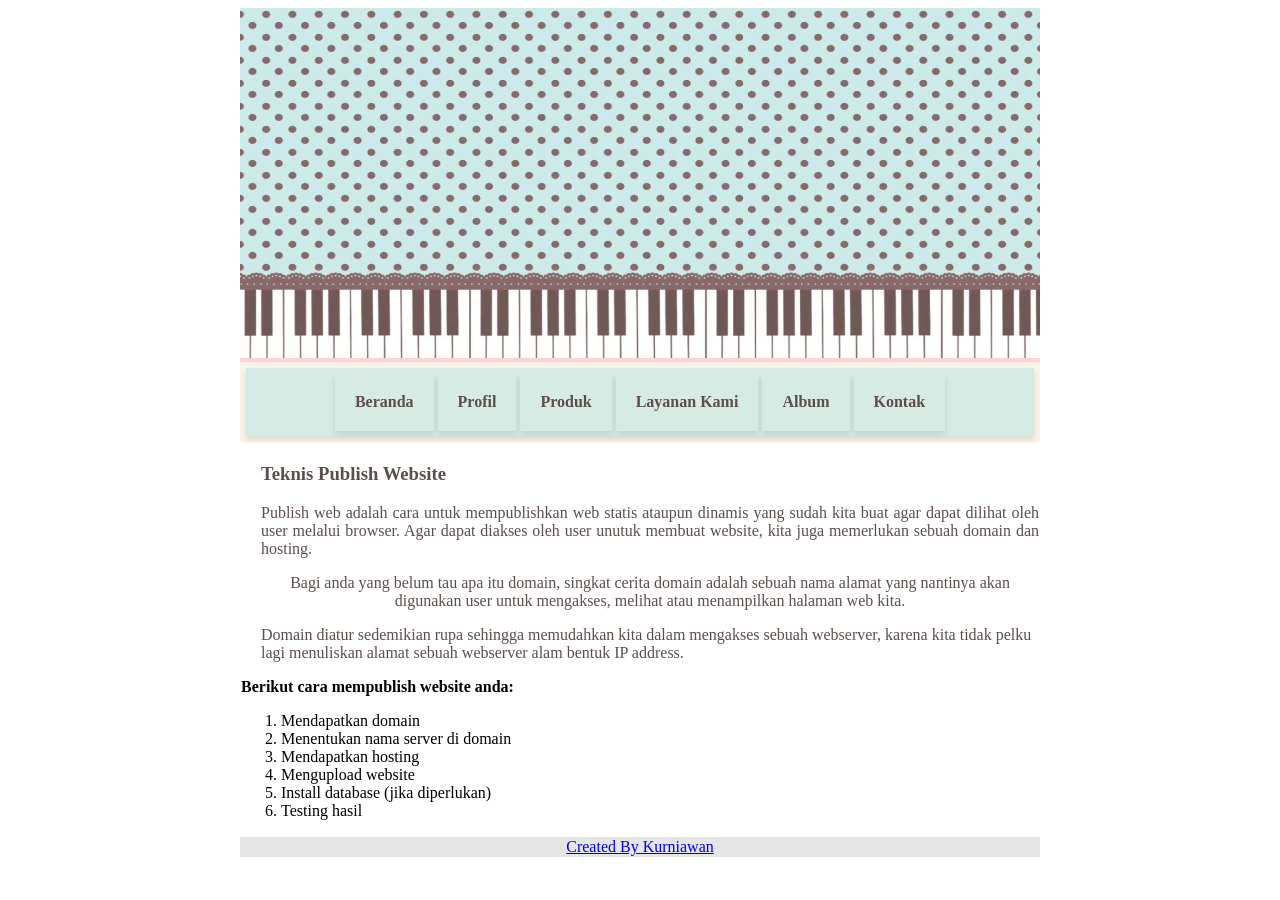
==== index.html @ 9934f181 "Add files via upload" ====
<!DOCTYPE html>
<html lang="en">
<head>
    <meta charset="UTF-8">
    <meta name="viewport" content="width=device-width, initial-scale=1.0">
    <title>Praktikum Website</title>
    <link rel="stylesheet" href="style.css">
</head>
<body>
    <table width="800" border="0" class="badan_tabel">
        <tr>
           <td colspan="2" class="header"><img src="polkadotsbg.jpg" width="800" height="350"></td>
        </tr>             
        <tr>
            <td colspan="2" bgcolor="#f8f4e8">
                <ul class="list_menu">
                    <li><a href="#">Beranda</a></li>
                    <li><a href="http://127.0.0.1:3000/Tabelweb/profile.html?vscode-livepreview=true">Profil</a></li>
                    <li><a href="http://127.0.0.1:3000/Tabelweb/produk.html?vscode-livepreview=true">Produk</a></li>
                    <li><a href="http://127.0.0.1:3000/Tabelweb/cs.html?vscode-livepreview=true">Layanan Kami</a></li>
                    <li><a href="http://127.0.0.1:3000/Tabelweb/album.html?vscode-livepreview=true">Album</a></li>
                    <li><a href="http://127.0.0.1:3000/Tabelweb/contact.html?vscode-livepreview=true">Kontak</a></li>
                </ul>
            </td>
        </tr> 
        <tr>
            <td width="488">
                <h3>Teknis Publish Website</h3>
                <p align="justify">Publish web adalah cara untuk mempublishkan web statis ataupun dinamis yang sudah kita buat agar dapat dilihat oleh user melalui browser. Agar dapat diakses oleh user unutuk membuat website, kita juga memerlukan sebuah domain dan hosting.</p>
                <p align="center">Bagi anda yang belum tau apa itu domain, singkat cerita domain adalah sebuah nama alamat yang nantinya akan digunakan user untuk mengakses, melihat atau menampilkan halaman web kita.</p>
                <p align="left">Domain diatur sedemikian rupa sehingga memudahkan kita dalam mengakses sebuah webserver, karena kita tidak pelku lagi menuliskan alamat sebuah webserver alam bentuk IP address.</p>
                 <strong>Berikut cara mempublish website anda:</strong><br>
                <ol>
                    <li>Mendapatkan domain</li>
                    <li>Menentukan nama server di domain</li>
                    <li>Mendapatkan hosting</li>
                    <li>Mengupload website</li>
                    <li>Install database (jika diperlukan)</li>
                    <li>Testing hasil</li>
                </ol>
            </td>
            
        </tr>  
        <tr>
            <td colspan="2" bgcolor="#E5E5E5"><center><a href="#">Created By Kurniawan</center></td>
        </tr>                                                
    </table>
</body>
</html>
---- style.css ----
.badan_tabel {
    margin: auto;
}

html {
    scroll-behavior: smooth;
}

.header {
    background-color: #ffd3d4;
    padding: 0px;
    height: 100px;
}

.list_menu {
    background-color: #d5ebe4;
    margin: 5px;
    width: auto;
    padding: 5px;
    box-shadow: 0 4px 6px rgba(0, 0, 0, 0.1);
    text-align: center;
}

.list_menu li {
    float: none;
    display: inline-block;
    list-style-type: none;
    border-right-width: 0px;
    border-right-style: solid;
    padding: 20px;
    box-shadow: 0 4px 6px rgba(0, 0, 0, 0.1);
}

.list_menu li:hover {
    background-color: #f8f4e8;
    transform: scale(1.1);
    transition: transform 0.2s ease, box-shadow 0.3s ease;
    border-radius: 5px;
}

.list_menu li a {
    text-decoration: none;
     color: #5c4f4b;
     font-weight: bold;
}

.list_menu li a:hover,
.list_menu li a.active {
    background-color: #f8f4e8;
    font-weight: bold;
    color: #5c4f4b;
    transform: scale(1.1);
    transition: transform 0.3s ease, box-shadow 0.3s ease;
}

table {
    border-collapse: collapse;
}

.produk-container {
    display: flex;
    gap: 20px;
    justify-content: center;
    margin-top: 20px;
}

.produk {
    text-align: center;
    width: 150px;
}

.produk img {
    width: 150px;
    height: 150px;
    border-radius: 10px;
    transition: transform 0.3s ease, box-shadow 0.3s ease;
}

.produk p {
    font-weight: bold;
    margin-top: 5px;
}

.produk img:hover {
    transform: scale(1.1);
    box-shadow: 0 8px 15px rgba(66, 55, 53, 0.299);
}

h3 {
    color: #5c4f4b;
    margin-top: 20px;
    margin-left: 20px;
}

p {
    color: #5c4f4b;
    margin-left: 20px;
}

.foto {
    display: flex;
    align-items: center;
}

.foto img {
    border-radius: 30px;
    margin-right: 20px;
}
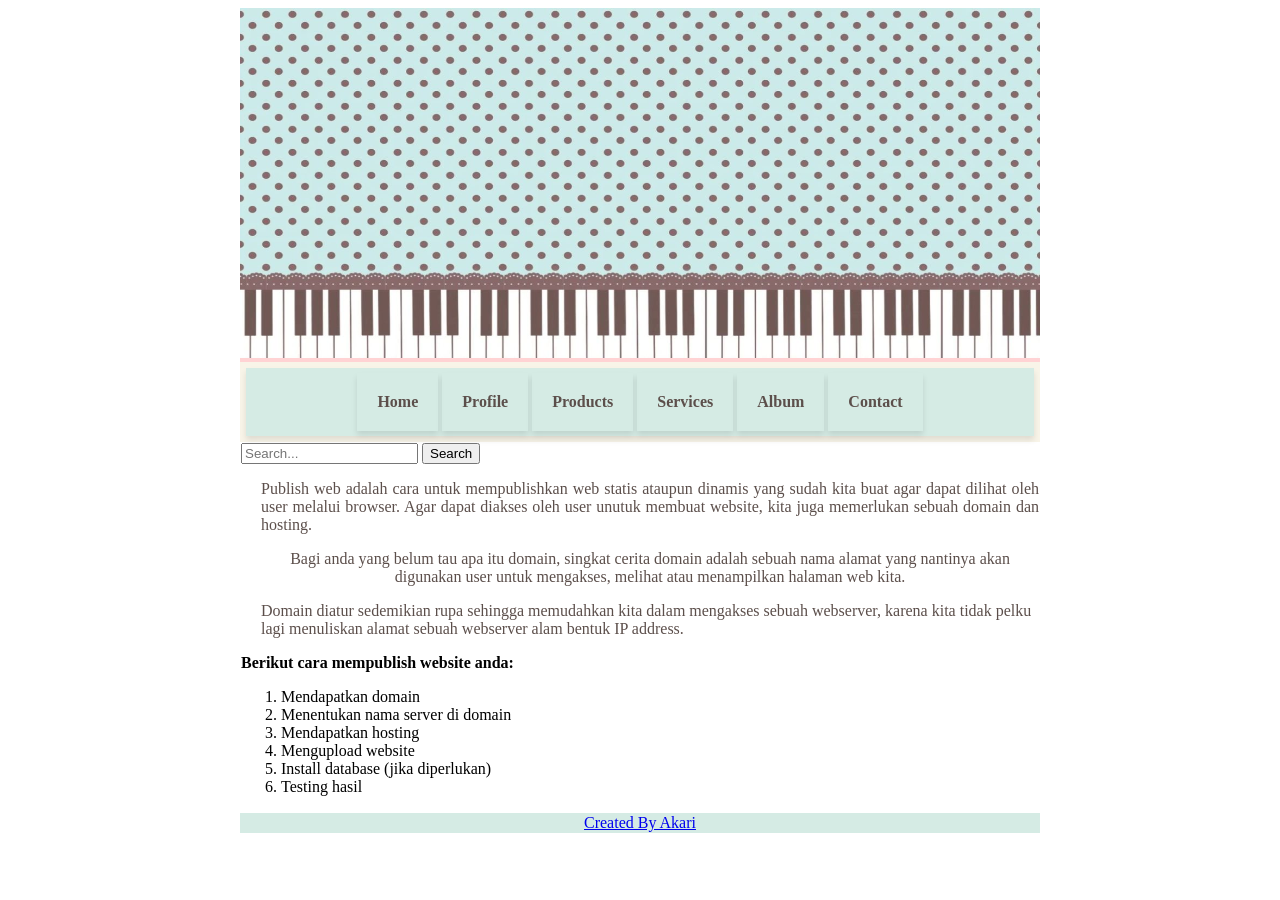
==== commit fa092952: "Update index.html" ====
--- a/index.html
+++ b/index.html
@@ -1,35 +1,45 @@
 <!DOCTYPE html>
 <html lang="en">
+
 <head>
     <meta charset="UTF-8">
     <meta name="viewport" content="width=device-width, initial-scale=1.0">
     <title>Praktikum Website</title>
     <link rel="stylesheet" href="style.css">
 </head>
+
 <body>
     <table width="800" border="0" class="badan_tabel">
         <tr>
-           <td colspan="2" class="header"><img src="polkadotsbg.jpg" width="800" height="350"></td>
-        </tr>             
+            <td colspan="2" class="header"><img src="polkadotsbg.jpg" width="800" height="350"></td>
+        </tr>
         <tr>
             <td colspan="2" bgcolor="#f8f4e8">
                 <ul class="list_menu">
-                    <li><a href="#">Beranda</a></li>
-                    <li><a href="http://127.0.0.1:3000/Tabelweb/profile.html?vscode-livepreview=true">Profil</a></li>
-                    <li><a href="http://127.0.0.1:3000/Tabelweb/produk.html?vscode-livepreview=true">Produk</a></li>
-                    <li><a href="http://127.0.0.1:3000/Tabelweb/cs.html?vscode-livepreview=true">Layanan Kami</a></li>
-                    <li><a href="http://127.0.0.1:3000/Tabelweb/album.html?vscode-livepreview=true">Album</a></li>
-                    <li><a href="http://127.0.0.1:3000/Tabelweb/contact.html?vscode-livepreview=true">Kontak</a></li>
+                    <li><a href="index.html">Home</a></li>
+                    <li><a href="profile.html">Profile</a></li>
+                    <li><a href="produk.html">Products</a></li>
+                    <li><a href="cs.html">Services</a></li>
+                    <li><a href="album.html">Album</a></li>
+                    <li><a href="contact.html">Contact</a></li>
                 </ul>
             </td>
-        </tr> 
+        </tr>
         <tr>
             <td width="488">
-                <h3>Teknis Publish Website</h3>
-                <p align="justify">Publish web adalah cara untuk mempublishkan web statis ataupun dinamis yang sudah kita buat agar dapat dilihat oleh user melalui browser. Agar dapat diakses oleh user unutuk membuat website, kita juga memerlukan sebuah domain dan hosting.</p>
-                <p align="center">Bagi anda yang belum tau apa itu domain, singkat cerita domain adalah sebuah nama alamat yang nantinya akan digunakan user untuk mengakses, melihat atau menampilkan halaman web kita.</p>
-                <p align="left">Domain diatur sedemikian rupa sehingga memudahkan kita dalam mengakses sebuah webserver, karena kita tidak pelku lagi menuliskan alamat sebuah webserver alam bentuk IP address.</p>
-                 <strong>Berikut cara mempublish website anda:</strong><br>
+                <div class="search-container">
+                    <input type="text" placeholder="Search...">
+                    <button type="submit">Search</button>
+                </div>
+                <p align="justify">Publish web adalah cara untuk mempublishkan web statis ataupun dinamis yang sudah
+                    kita buat agar dapat dilihat oleh user melalui browser. Agar dapat diakses oleh user unutuk membuat
+                    website, kita juga memerlukan sebuah domain dan hosting.</p>
+                <p align="center">Bagi anda yang belum tau apa itu domain, singkat cerita domain adalah sebuah nama
+                    alamat yang nantinya akan digunakan user untuk mengakses, melihat atau menampilkan halaman web kita.
+                </p>
+                <p align="left">Domain diatur sedemikian rupa sehingga memudahkan kita dalam mengakses sebuah webserver,
+                    karena kita tidak pelku lagi menuliskan alamat sebuah webserver alam bentuk IP address.</p>
+                <strong>Berikut cara mempublish website anda:</strong><br>
                 <ol>
                     <li>Mendapatkan domain</li>
                     <li>Menentukan nama server di domain</li>
@@ -39,11 +49,14 @@
                     <li>Testing hasil</li>
                 </ol>
             </td>
-            
-        </tr>  
+
+        </tr>
         <tr>
-            <td colspan="2" bgcolor="#E5E5E5"><center><a href="#">Created By Kurniawan</center></td>
-        </tr>                                                
+            <td colspan="2" bgcolor="#d5ebe4">
+                <center><a href="profile.html">Created By Akari</center>
+            </td>
+        </tr>
     </table>
 </body>
-</html>+
+</html>
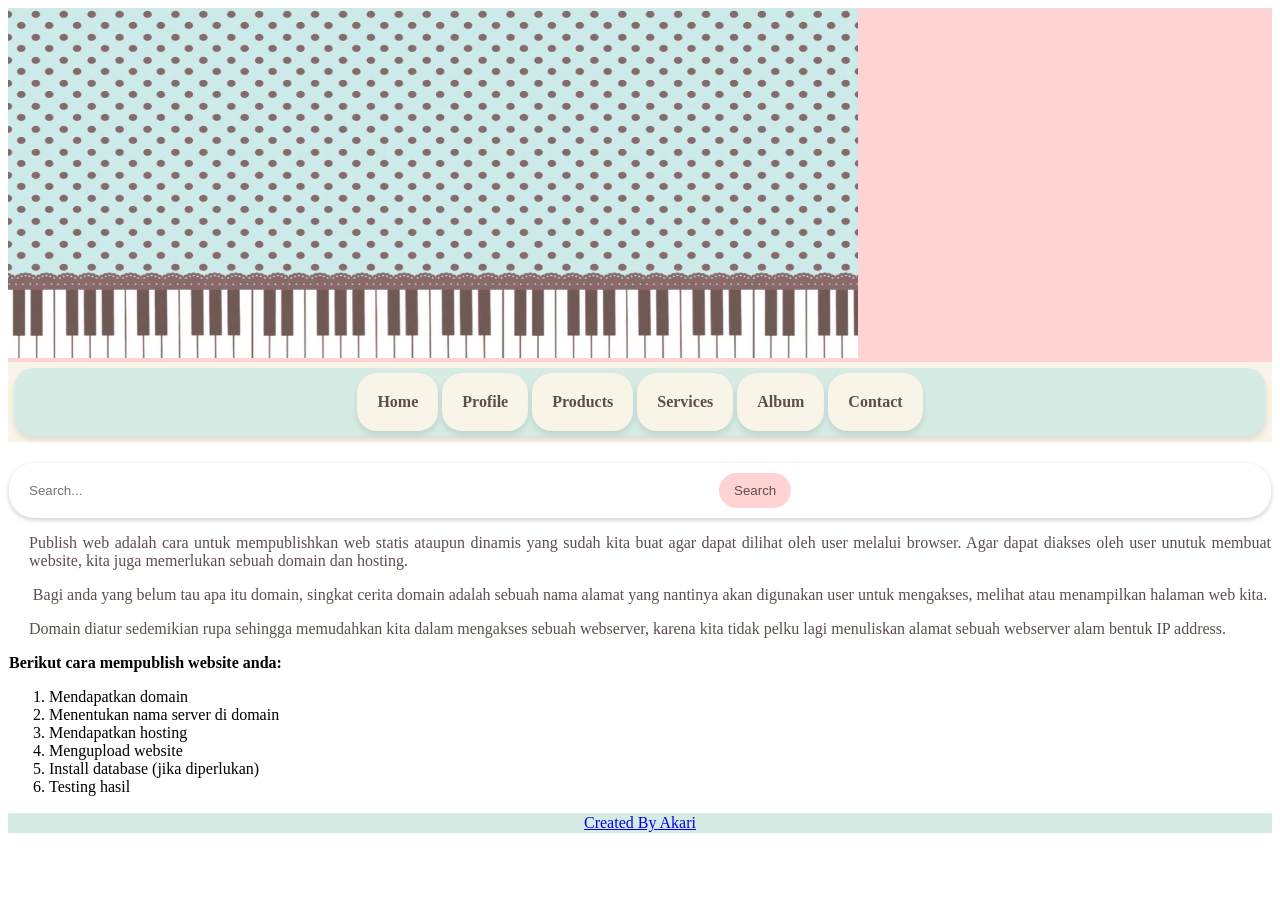
==== commit 023313ba: "Update index.html" ====
--- a/index.html
+++ b/index.html
@@ -11,7 +11,7 @@
 <body>
     <table width="800" border="0" class="badan_tabel">
         <tr>
-            <td colspan="2" class="header"><img src="polkadotsbg.jpg" width="800" height="350"></td>
+            <td colspan="2" class="header"><img src="polkadotsbg.jpg" width="850" height="350"></td>
         </tr>
         <tr>
             <td colspan="2" bgcolor="#f8f4e8">
--- a/style.css
+++ b/style.css
@@ -1,5 +1,8 @@
 .badan_tabel {
-    margin: auto;
+    margin: 0;
+    padding: 0;
+    width: 100%;
+    height: 100%;
 }
 
 html {
@@ -19,6 +22,7 @@
     padding: 5px;
     box-shadow: 0 4px 6px rgba(0, 0, 0, 0.1);
     text-align: center;
+    border-radius: 20px;
 }
 
 .list_menu li {
@@ -29,28 +33,21 @@
     border-right-style: solid;
     padding: 20px;
     box-shadow: 0 4px 6px rgba(0, 0, 0, 0.1);
+    border-radius: 20px;
+    background-color: #f8f4e8;
 }
 
 .list_menu li:hover {
     background-color: #f8f4e8;
     transform: scale(1.1);
     transition: transform 0.2s ease, box-shadow 0.3s ease;
-    border-radius: 5px;
+    border-radius: 20px;
 }
 
 .list_menu li a {
     text-decoration: none;
-     color: #5c4f4b;
-     font-weight: bold;
-}
-
-.list_menu li a:hover,
-.list_menu li a.active {
-    background-color: #f8f4e8;
+    color: #5c4f4b;
     font-weight: bold;
-    color: #5c4f4b;
-    transform: scale(1.1);
-    transition: transform 0.3s ease, box-shadow 0.3s ease;
 }
 
 table {
@@ -105,4 +102,82 @@
 .foto img {
     border-radius: 30px;
     margin-right: 20px;
-}+}
+
+.search-container {
+    display: flex;
+    align-items: center;
+    background: white;
+    padding: 10px;
+    margin-top: 20px;
+    border-radius: 25px;
+    box-shadow: 0 2px 5px rgba(0, 0, 0, 0.2);
+}
+
+.search-container input {
+    border: none;
+    outline: none;
+    padding: 10px;
+    width: 250px;
+    border-radius: 25px;
+}
+
+.search-container button {
+    background: #ffd3d4;
+    color: #5c4f4b;
+    border: none;
+    padding: 10px 15px;
+    margin-left: 430px;
+    border-radius: 25px;
+    cursor: pointer;
+}
+
+.search-container button:hover {
+    background: #ff91a7;
+    transition: background 0.3s ease;
+}
+
+.contact-container {
+    background: white;
+    padding: 30px;
+    border-radius: 10px;
+    text-align: center;
+    box-shadow: 0 2px 8px rgba(0, 0, 0, 0.2);
+}
+
+.social-links {
+    display: flex;
+    flex-direction: column;
+    gap: 15px;
+    margin-top: 50px;
+}
+
+.social-links a {
+    text-decoration: none;
+    padding: 10px;
+    border-radius: 20px;
+    color: white;
+    font-size: 18px;
+    display: flex;
+    align-items: center;
+    justify-content: center;
+    gap: 10px;
+}
+
+.social-links a.tiktok {
+    background: #313131;
+}
+
+.social-links a.instagram {
+    background: linear-gradient(45deg, #e1bd97, #e69071, #d87684, #f383b0, #f07ecc);
+}
+
+.social-links a.whatsapp {
+    background: #6ebb8a;
+}
+
+.contactme {
+    font-size: 40px;
+    font-weight: bold;
+    color: #5c4f4b;
+}
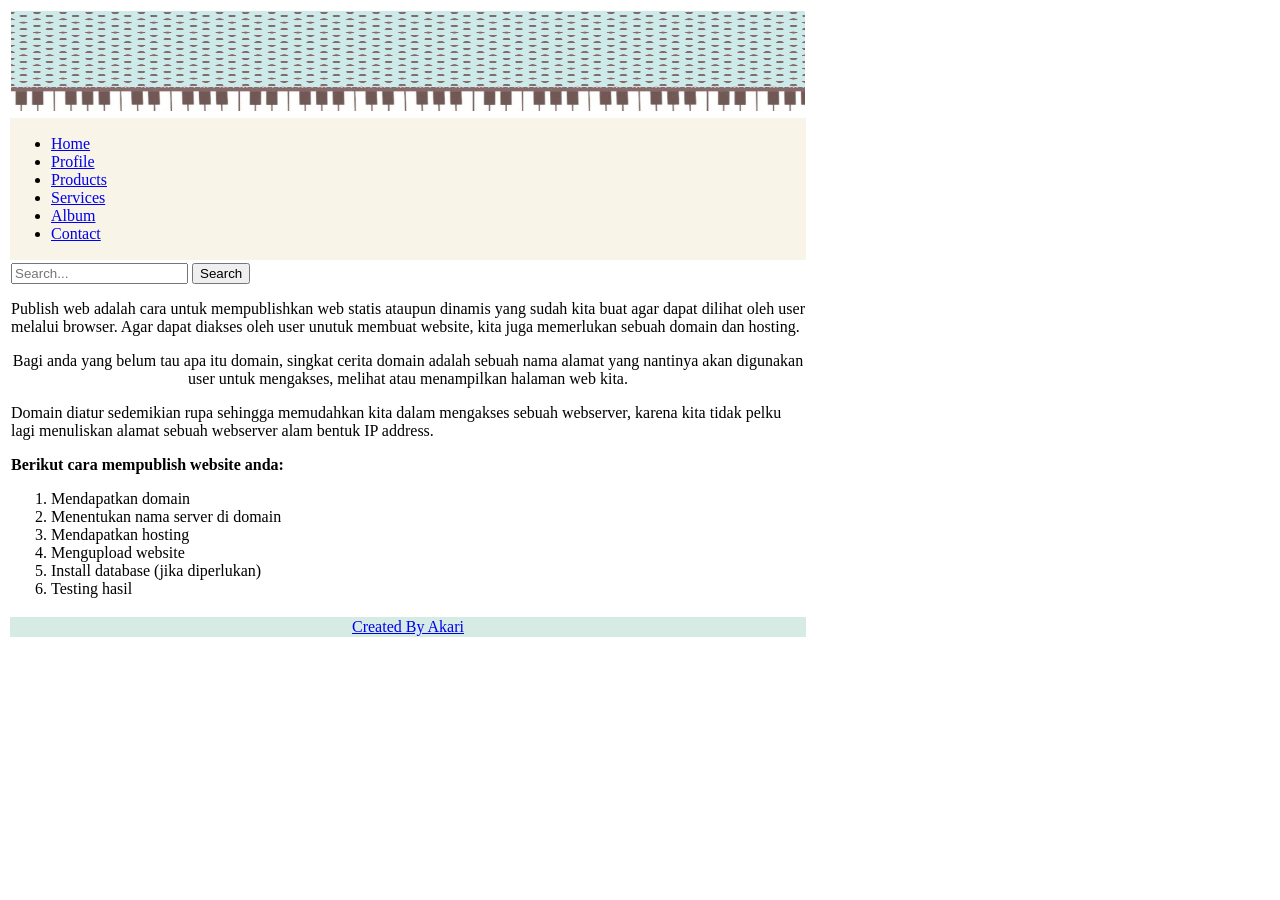
==== commit 171be8ea: "Add files via upload" ====
--- a/index.html
+++ b/index.html
@@ -11,7 +11,7 @@
 <body>
     <table width="800" border="0" class="badan_tabel">
         <tr>
-            <td colspan="2" class="header"><img src="polkadotsbg.jpg" width="850" height="350"></td>
+            <td colspan="2" class="header"><img src="polkadotsbg.jpg" width="100%" height="100"></td>
         </tr>
         <tr>
             <td colspan="2" bgcolor="#f8f4e8">
@@ -59,4 +59,4 @@
     </table>
 </body>
 
-</html>
+</html>
